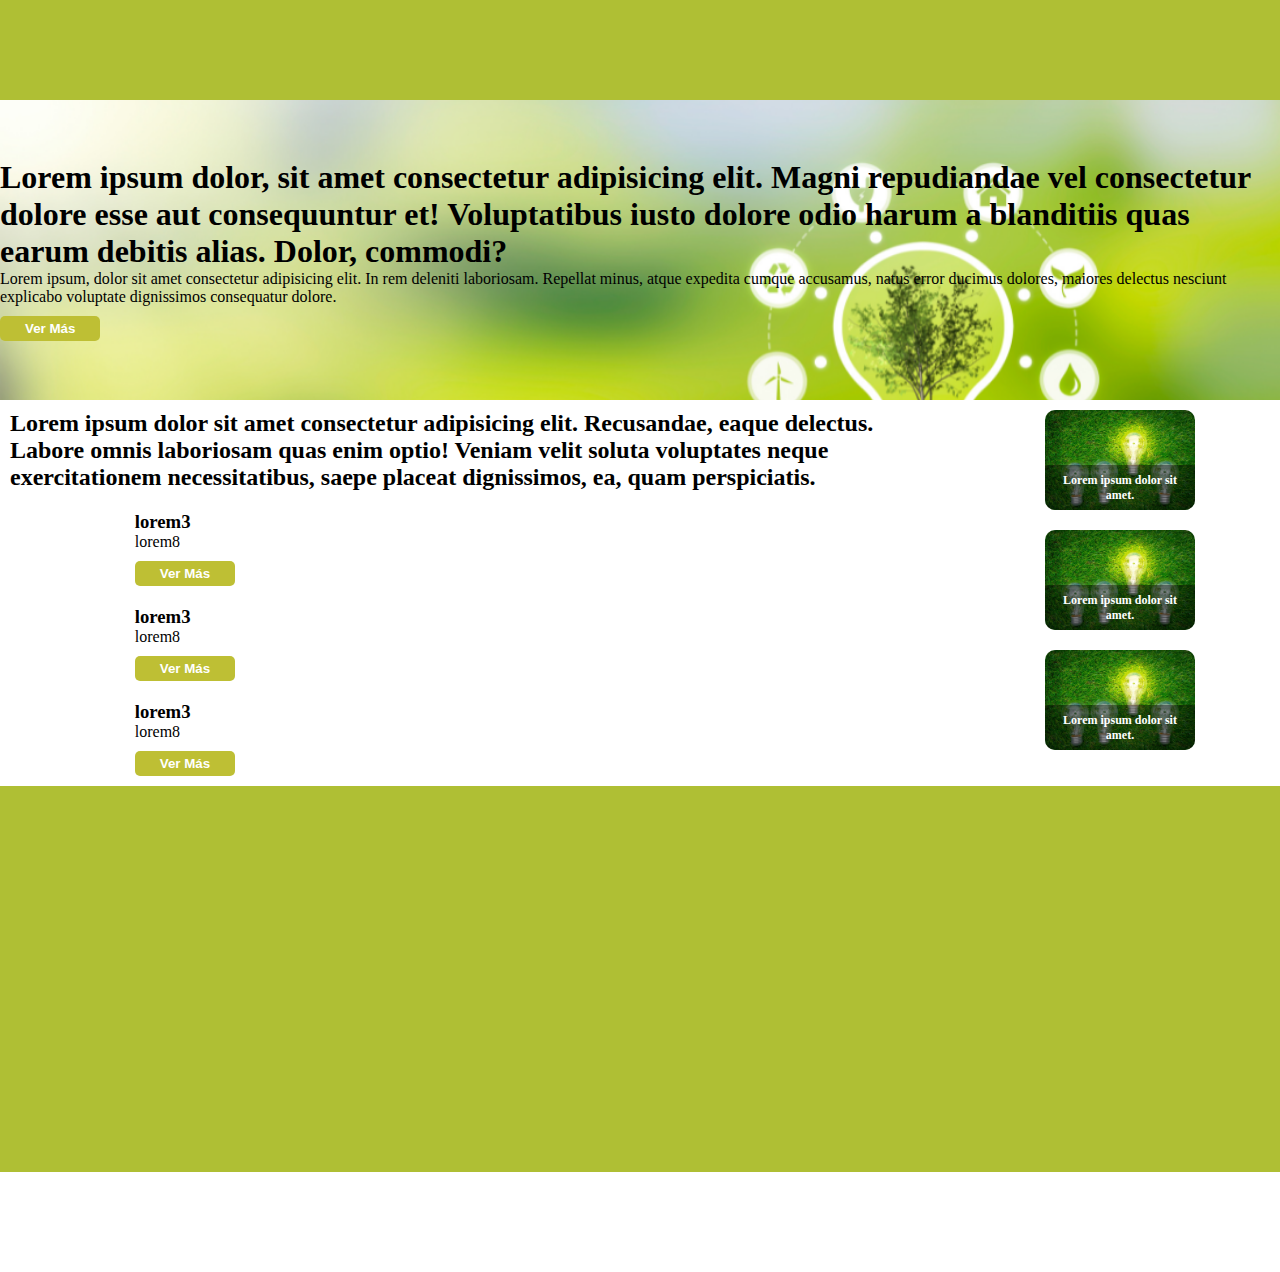
==== index.html @ eb99c410 "Primer etapa" ====
<!DOCTYPE html>
<html lang="en">
<head>
    <meta charset="UTF-8">
    <meta http-equiv="X-UA-Compatible" content="IE=edge">
    <meta name="viewport" content="width=device-width, initial-scale=1.0">
    <title>Document</title>
    <link rel="stylesheet" href="https://cdnjs.cloudflare.com/ajax/libs/font-awesome/6.2.1/css/all.min.css" integrity="sha512-MV7K8+y+gLIBoVD59lQIYicR65iaqukzvf/nwasF0nqhPay5w/9lJmVM2hMDcnK1OnMGCdVK+iQrJ7lzPJQd1w==" crossorigin="anonymous" referrerpolicy="no-referrer" />
    <link rel="stylesheet" href="./assets/css/style.css">
</head>
<body class="bodyConAside">
    <nav class="navegador">
        <i class="fa-solid fa-bars"></i>
        <ul>
            <li> <a href="./index.html">Inicio</a>
            <li>
                <a href="">Productos</a>
                <ul>
                    <li><a href="">SolucionesSolares</a></li>
                    <li><a href="">Termotanques Solares</a></li>
                    <li><a href="">Electricidad Fotovoltaica</a></li>
                    <li><a href="">Climatizadores de Pileta</a></li>
                    <li><a href="">Calefaccion</a></li>
                </ul>
            </li>
            <li><a href="">Servicios</a></li>
            <li><a href="">Nosotros</a></li>
            <li><a href="./pages/contacto.html">Contacto</a></li>
        </ul>
    </nav>
    <header class="encabezado"> 
            <div class="encabezado-Info">
                <h1>Lorem ipsum dolor, sit amet consectetur adipisicing elit. Magni repudiandae vel consectetur dolore esse aut consequuntur et! Voluptatibus iusto dolore odio harum a blanditiis quas earum debitis alias. Dolor, commodi?</h1>
                <p>Lorem ipsum, dolor sit amet consectetur adipisicing elit. In rem deleniti laboriosam. Repellat minus, atque expedita cumque accusamus, natus error ducimus dolores, maiores delectus nesciunt explicabo voluptate dignissimos consequatur dolore.</p>
                <button class="btn">Ver Más</button>
            </div>
    </header>
    <main>
        <h2 class="subtitulo">Lorem ipsum dolor sit amet consectetur adipisicing elit. Recusandae, eaque delectus. Labore omnis laboriosam quas enim optio! Veniam velit soluta voluptates neque exercitationem necessitatibus, saepe placeat dignissimos, ea, quam perspiciatis.</h2>
        <section class="tarjetas">
            <div class="tarjeta">
                <img src="./assets/img/silhouette-hands-forming-heart-shape-with-sunrise.jpg" alt="">
                <div class="tarjeta-info">
                    <h3>lorem3</h3>
                    <p>lorem8</p>
                    <button class="btn">Ver Más</button>
                </div>
            </div>
            <div class="tarjeta">
                <img src="./assets/img/silhouette-hands-forming-heart-shape-with-sunrise.jpg" alt="">
                <div class="tarjeta-info">
                    <h3>lorem3</h3>
                    <p>lorem8</p>
                    <button class="btn">Ver Más</button>
                </div>
            </div>
            <div class="tarjeta">
                <img src="./assets/img/silhouette-hands-forming-heart-shape-with-sunrise.jpg" alt="">
                <div class="tarjeta-info">
                    <h3>lorem3</h3>
                    <p>lorem8</p>
                    <button class="btn">Ver Más</button>
                </div>
            </div>
        </section>
    </main>
    <aside>
        <section class="publicidades">
            <div class="publicidad">
                <img src="./assets/img/concepto-eco-bombilla-crece-hierba_1232-2774.jpg" alt="">
                <h4>Lorem ipsum dolor sit amet.</h4>  
            </div>
            <div class="publicidad">
                <img src="./assets/img/concepto-eco-bombilla-crece-hierba_1232-2774.jpg" alt="">
                <h4>Lorem ipsum dolor sit amet.</h4>  
            </div>
            <div class="publicidad">
                <img src="./assets/img/concepto-eco-bombilla-crece-hierba_1232-2774.jpg" alt="">
                <h4>Lorem ipsum dolor sit amet.</h4>  
            </div>
        </section>
    </aside>
    <footer>
        
    </footer>
</body>
</html>
---- assets/css/style.css ----
*{
    margin: 0;
    padding: 0;
    box-sizing: border-box;
}

.bodyConAside{
    display: grid;
    grid-template-columns: repeat(4,1fr);
    grid-template-rows: 100px 300px 1fr 1fr 100px;
    grid-template-areas: "nav    nav    nav    nav"
                         "header header header header"
                         "main   main   main   aside"
                         "footer footer footer footer";
                          
}

@media(max-width: 576px){
    .bodyConAside{
        grid-template-rows: 100px 300px auto auto 100px;
        grid-template-areas: "nav    nav    nav    nav"
                             "header header header header"
                             "main   main   main   main"
                             "aside  aside  aside  aside"
                             "footer footer footer footer";
    }
}

.bodySinAside{
    display: grid;
    grid-template-columns: repeat(4,1fr);
    grid-template-rows: 100px 300px 1fr 100px;
    grid-template-areas: "nav    nav    nav    nav"
                         "header header header header"
                         "main   main   main   main"
                         "footer footer footer footer";   
}
.navegador{
    grid-area: nav;
    background-color: #afbf34;
    padding: 20px;

}
.navegador .fa-bars{
    display: none;
}

.navegador > ul {
    list-style-type: none;
    display: flex;
    justify-content: end;
}
.navegador > ul > li {
    position: relative;
} 
.navegador > ul > li:hover ul{
    display: block;
}

.navegador  ul  li  a {
    display: block;
    padding: 20px;
    text-decoration: none;
    color: white;
    font-size: 24px;
}
.navegador > ul > li > ul {
    display: none;
    position: absolute;
    list-style-type: none;
    background-color:#afbf34;
    left: -10px;
    
}
@media(max-width: 576px){
    .navegador .fa-bars{
        display: block;
        color: white;
        font-size: 30px;
    }
}

.navegador > ul{
      position: fixed;  
      top: 0;
      left: -300px;
      flex-direction: column;
      justify-content: start;
      align-items: center;
      padding-top: 70px;
      background-color:#afbf34;
      width: 250px;
      height: 100vh;
      transition: 0.2s;
      
}

.navegador .fa-bars:hover + ul {
    left: 0;
    
}
.navegador ul:hover{
    left: 0;
}


.encabezado{
    background-image: url(../img/2.png);
    background-size: cover;
    grid-area: header;
    display: flex;
    justify-content: center;
    align-items: center;
}
.encabezado-info h1{
    color: white;

}

main{
    grid-area: main;

}
.btn{
    margin-top: 10px;
    padding: 5px 25px;
    background-color: #BEBF34;
    border: none;
    color: white;
    border-radius: 5px;
    font-weight: bold;
}
.subtitulo {
    margin: 10px;
}
.tarjeta{
    display: flex;
    flex-wrap: wrap;
    justify-content: space-around;
}

.tarjeta {
    display: flex;
    width: 350px;
    gap: 10px;
    margin: 10px;

}
.tarjeta img {
    width: 250px;
}

aside{
    grid-area: aside;

}
.publicidades {
    display: flex;
    flex-wrap: wrap;
    justify-content: space-around;
}
.publicidad {
    width: 150px;
    height: 100px;
    position: relative;
    border-radius: 10px;
    overflow: hidden;
    margin: 10px;

}

.publicidad h4{
    width: 100%;
    padding: 5%;
    position: absolute;
    bottom: 0;
    text-align: center;
    font-size: 12px;
    background-color: rgba(0, 0, 0, 0.411);
    color: white;

}
.publicidad img {
    width: 100%;
    height: 100%;
    object-fit: cover;

}

footer{
    grid-area: footer;
    background-color: #afbf34;
}

.formulario{
    background-color: #afbf34;
    color: white;
    padding: 30px;
    margin-bottom: 10px;
    gap: 10px;
    display: grid;
    grid-template-columns: 1fr 1fr;
    grid-template-rows: 1fr 1fr 1fr 1fr 60px;
    grid-template-areas:  "Título       Título"
                          "nameApellido email"
                          "tel          asunto"
                          "mensaje      mensaje"
                          "button       button";
}
.formulario h2{
    grid-area: Título;
}

.formulario label ::nth-child(2){
    grid-area: nameApellido;
}

.formulario label ::nth-child(3){
    grid-area: email;
}

.formulario label ::nth-child(4){
    grid-area: tel;
}

.formulario label ::nth-child(5){
    grid-area: asunto;
}

.formulario label ::nth-child(6){
    grid-area: mensaje;
}

.formulario button :nth-child(7){
    grid-area: button;
}

.formulario label{
    display: flex;
    flex-direction: column;
}

.formulario label input{
    background-color: transparent;
    border: 0;
    border-bottom: 1px solid white;
    margin-top: 10px;
}
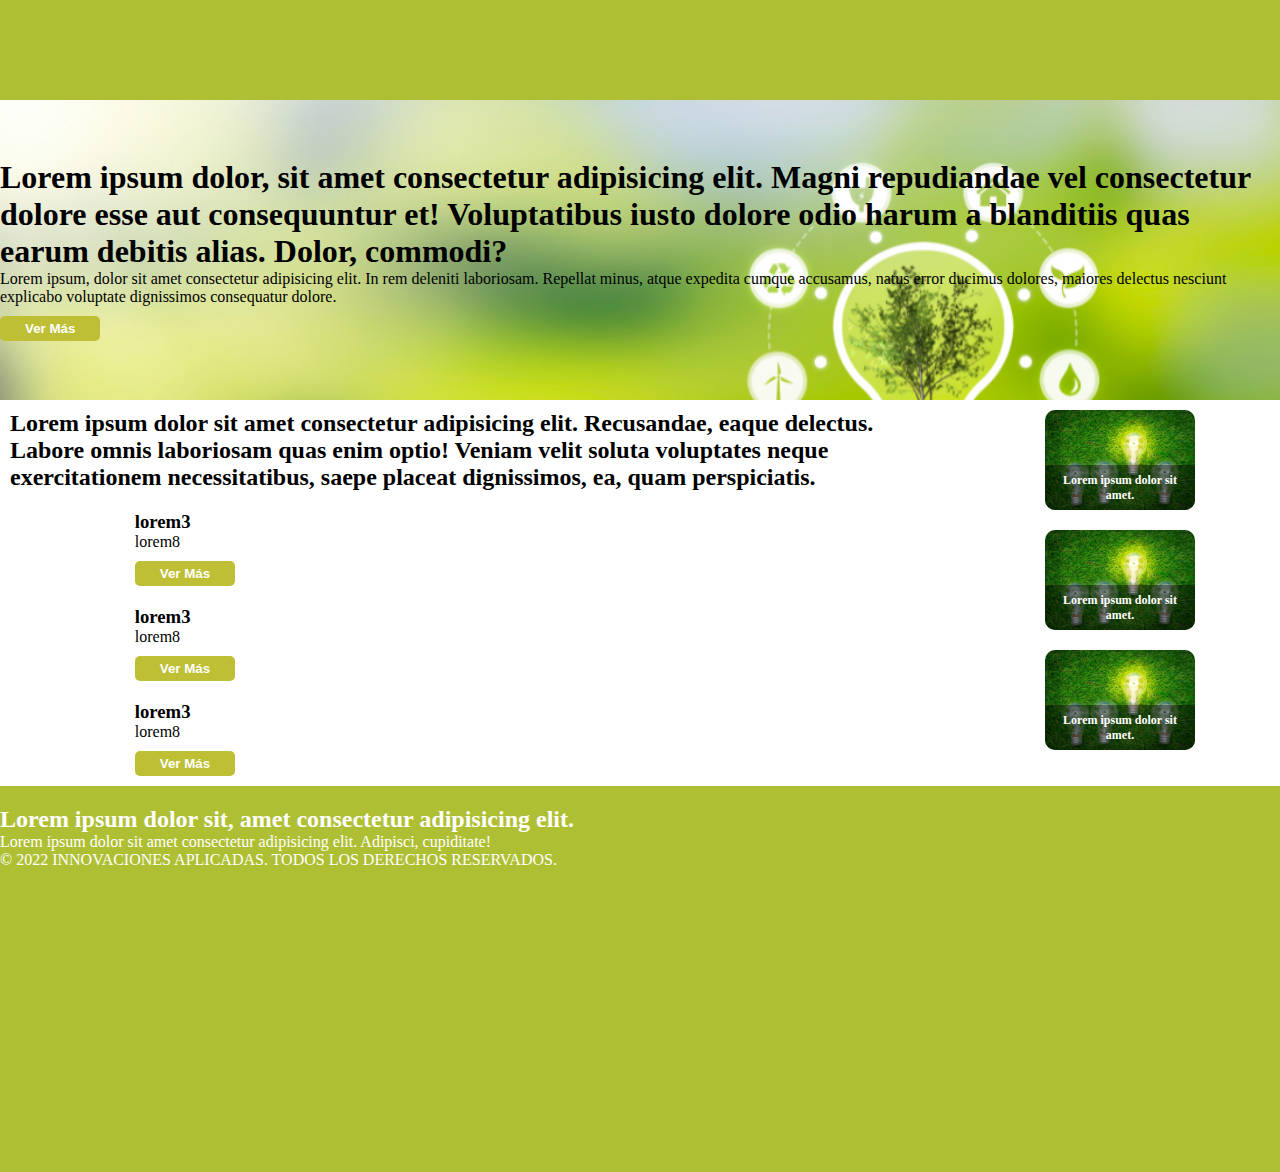
==== commit 20bbeea9: "modificaciones footer" ====
--- a/index.html
+++ b/index.html
@@ -5,10 +5,13 @@
     <meta http-equiv="X-UA-Compatible" content="IE=edge">
     <meta name="viewport" content="width=device-width, initial-scale=1.0">
     <title>Document</title>
+    <link href="https://unpkg.com/aos@2.3.1/dist/aos.css" rel="stylesheet">
     <link rel="stylesheet" href="https://cdnjs.cloudflare.com/ajax/libs/font-awesome/6.2.1/css/all.min.css" integrity="sha512-MV7K8+y+gLIBoVD59lQIYicR65iaqukzvf/nwasF0nqhPay5w/9lJmVM2hMDcnK1OnMGCdVK+iQrJ7lzPJQd1w==" crossorigin="anonymous" referrerpolicy="no-referrer" />
     <link rel="stylesheet" href="./assets/css/style.css">
 </head>
 <body class="bodyConAside">
+        
+    </div>
     <nav class="navegador">
         <i class="fa-solid fa-bars"></i>
         <ul>
@@ -81,7 +84,20 @@
         </section>
     </aside>
     <footer>
-        
+        <div class="compania"></div>
+            <h2>Lorem ipsum dolor sit, amet consectetur adipisicing elit.</h2>
+            <p>Lorem ipsum dolor sit amet consectetur adipisicing elit. Adipisci, cupiditate!</p>
+            <div>
+                <i class="fa-brands fa-facebook"></i>
+                <i class="fa-brands fa-instagram"></i>
+                <i class="fa-brands fa-youtube"></i>
+            </div>
+            <p>© 2022 INNOVACIONES APLICADAS. TODOS LOS DERECHOS RESERVADOS.</p>
+        <div class="ubicación"></div>
     </footer>
+    
+    <script>
+        AOS.init();
+      </script>
 </body>
 </html>--- a/assets/css/style.css
+++ b/assets/css/style.css
@@ -7,7 +7,7 @@
 .bodyConAside{
     display: grid;
     grid-template-columns: repeat(4,1fr);
-    grid-template-rows: 100px 300px 1fr 1fr 100px;
+    grid-template-rows: 100px 300px 1fr 1fr auto;
     grid-template-areas: "nav    nav    nav    nav"
                          "header header header header"
                          "main   main   main   aside"
@@ -17,7 +17,7 @@
 
 @media(max-width: 576px){
     .bodyConAside{
-        grid-template-rows: 100px 300px auto auto 100px;
+        grid-template-rows: 100px 300px auto auto auto;
         grid-template-areas: "nav    nav    nav    nav"
                              "header header header header"
                              "main   main   main   main"
@@ -29,7 +29,7 @@
 .bodySinAside{
     display: grid;
     grid-template-columns: repeat(4,1fr);
-    grid-template-rows: 100px 300px 1fr 100px;
+    grid-template-rows: 100px 300px 1fr auto;
     grid-template-areas: "nav    nav    nav    nav"
                          "header header header header"
                          "main   main   main   main"
@@ -194,6 +194,9 @@
 
 .formulario{
     background-color: #afbf34;
+    max-width: 800px;
+    margin: 20px auto;
+    border-radius: 10px;
     color: white;
     padding: 30px;
     margin-bottom: 10px;
@@ -205,8 +208,28 @@
                           "nameApellido email"
                           "tel          asunto"
                           "mensaje      mensaje"
-                          "button       button";
-}
+                          "button       button"
+}
+
+@media(max-width:800px){
+    .formulario{
+        width: 100%;
+        margin: 20px 0px;
+        border-radius: 0px;
+        grid-template-columns: 1fr 1fr;
+        grid-template-rows: 1fr 1fr 1fr 1fr 1fr 60px;
+        grid-template-areas:  "Título       Título"
+                              "nameApellido nameApellido"
+                              "Email        Email"
+                              "Tel          Tel"
+                              "asunto       asunto"
+                              "mensaje      mensaje"
+                              "button       button"
+    }
+}
+
+
+
 .formulario h2{
     grid-area: Título;
 }
@@ -231,8 +254,14 @@
     grid-area: mensaje;
 }
 
-.formulario button :nth-child(7){
+.formulario button{
     grid-area: button;
+    width: 150px;
+    border-radius: 5px;
+    border: none;
+    font-size: 15px;
+    color:#afbf34;
+    margin-top: 20px;
 }
 
 .formulario label{
@@ -240,9 +269,52 @@
     flex-direction: column;
 }
 
-.formulario label input{
+.formulario label input , .fomulario label textarea{
     background-color: transparent;
     border: 0;
     border-bottom: 1px solid white;
     margin-top: 10px;
-}+    outline: none;
+    color: white;
+}
+.loading{
+    width: 100vw;
+    height: 100vh;
+    background-color: #bfbf345d;
+    position: fixed;
+    z-index: 500;
+    display: flex;
+    justify-content: center;
+    align-items: center;
+}
+
+.loading i{
+    color: white;
+    font-size: 64px;
+    animation-name: rotar;
+    animation-duration: .5s;
+    animation-iteration-count: infinite;
+}
+
+@keyframes rotar {
+    0%{
+        transform: rotateZ(0deg);
+    }
+    100%{
+        transform: rotateZ(360deg);
+    }
+}
+
+footer{
+    color: white;
+
+}
+
+footer .compania{
+    width: 40%;
+    display: flex;
+    flex-direction: column;
+    gap: 10px;
+    padding: 10px;
+}
+
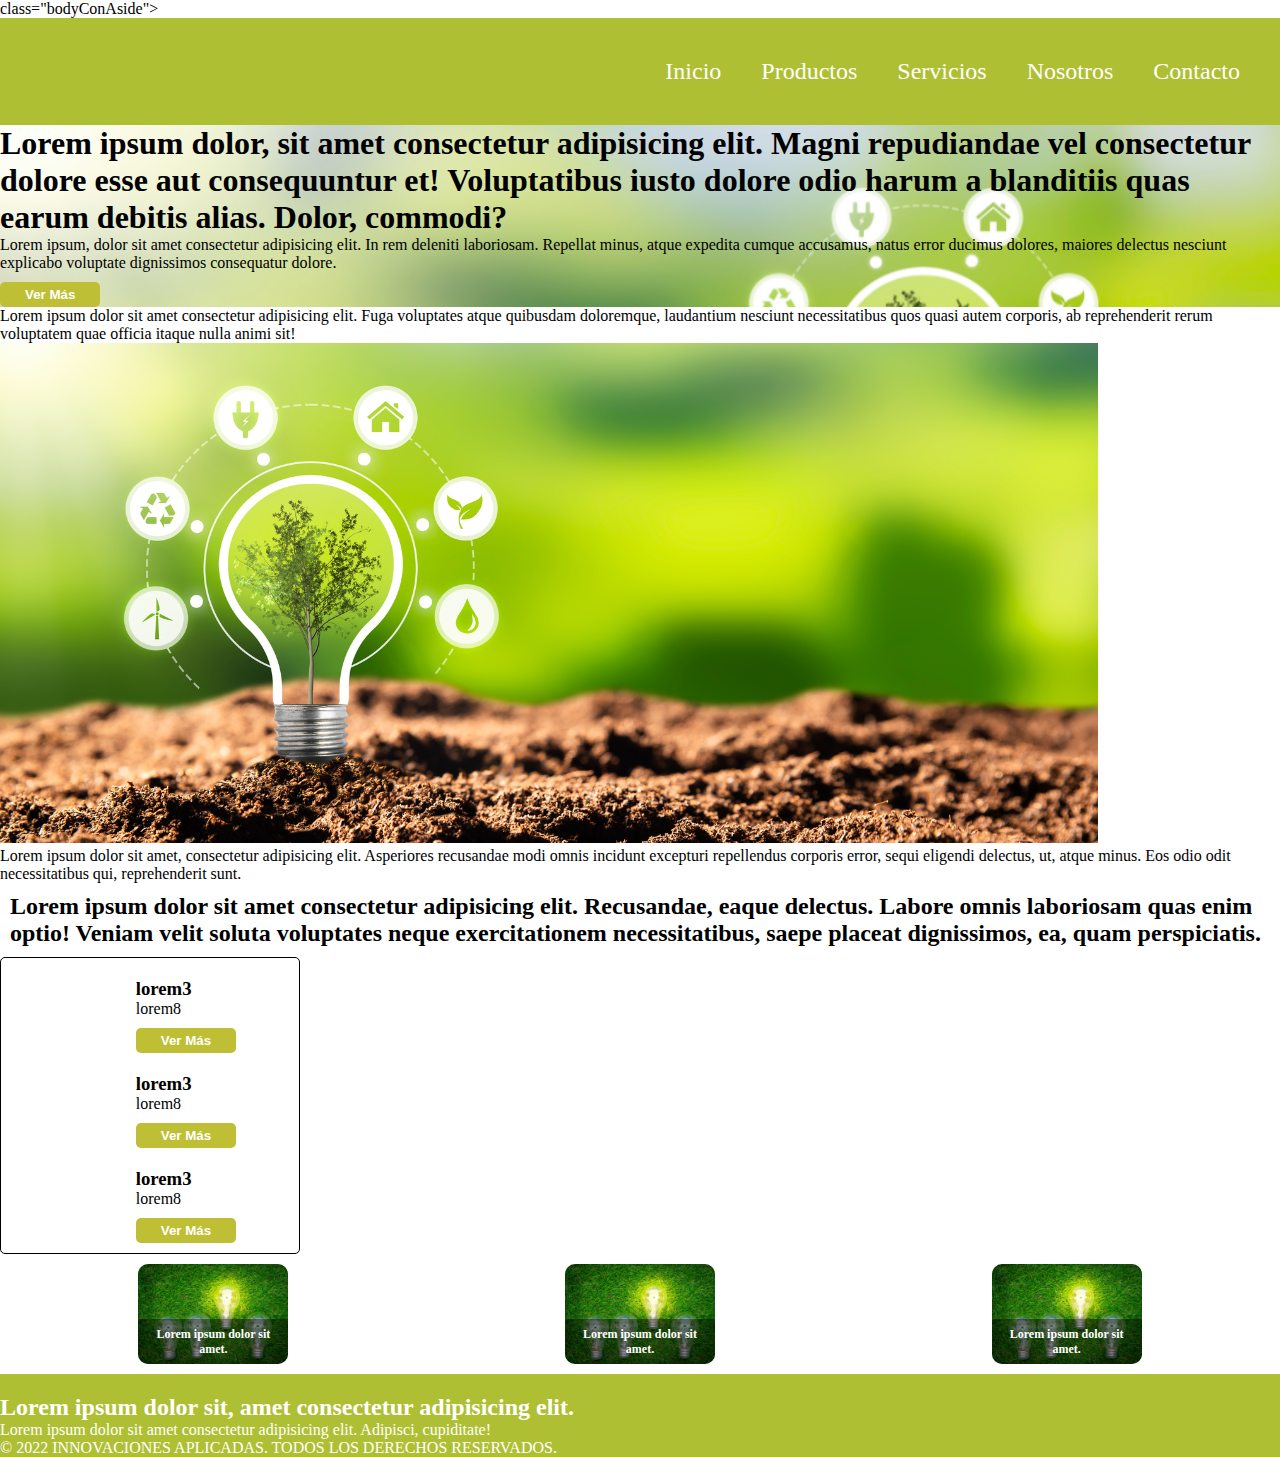
==== commit 966109f4: "" ====
--- a/index.html
+++ b/index.html
@@ -7,9 +7,11 @@
     <title>Document</title>
     <link href="https://unpkg.com/aos@2.3.1/dist/aos.css" rel="stylesheet">
     <link rel="stylesheet" href="https://cdnjs.cloudflare.com/ajax/libs/font-awesome/6.2.1/css/all.min.css" integrity="sha512-MV7K8+y+gLIBoVD59lQIYicR65iaqukzvf/nwasF0nqhPay5w/9lJmVM2hMDcnK1OnMGCdVK+iQrJ7lzPJQd1w==" crossorigin="anonymous" referrerpolicy="no-referrer" />
+    <link href="https://cdn.jsdelivr.net/npm/bootstrap@5.3.0-alpha1/dist/css/bootstrap.min.css" rel="stylesheet" integrity="sha384-GLhlTQ8iRABdZLl6O3oVMWSktQOp6b7In1Zl3/Jr59b6EGGoI1aFkw7cmDA6j6gD" crossorigin="anonymous">
     <link rel="stylesheet" href="./assets/css/style.css">
 </head>
-<body class="bodyConAside">
+<body class="container">
+class="bodyConAside">
         
     </div>
     <nav class="navegador">
@@ -17,7 +19,7 @@
         <ul>
             <li> <a href="./index.html">Inicio</a>
             <li>
-                <a href="">Productos</a>
+                <a href="./pages/productos.html">Productos</a>
                 <ul>
                     <li><a href="">SolucionesSolares</a></li>
                     <li><a href="">Termotanques Solares</a></li>
@@ -26,7 +28,7 @@
                     <li><a href="">Calefaccion</a></li>
                 </ul>
             </li>
-            <li><a href="">Servicios</a></li>
+            <li><a href="./pages/servicios.html">Servicios</a></li>
             <li><a href="">Nosotros</a></li>
             <li><a href="./pages/contacto.html">Contacto</a></li>
         </ul>
@@ -39,6 +41,17 @@
             </div>
     </header>
     <main>
+        <div class="cajas row justify-content-around align-items-center">
+            <div class="caja col-12 col-md-6 col-ig-4">
+                <p>Lorem ipsum dolor sit amet consectetur adipisicing elit. Fuga voluptates atque quibusdam doloremque, laudantium nesciunt necessitatibus quos quasi autem corporis, ab reprehenderit rerum voluptatem quae officia itaque nulla animi sit!</p>
+            </div>
+            <div class="caja col-12 col-md-6 col-ig-4">
+                <img class="img-fluid" src="./assets/img/6.png" alt="">
+            </div>
+            <div class="caja col-12 col-md-6 col-ig-4">
+                <p>Lorem ipsum dolor sit amet, consectetur adipisicing elit. Asperiores recusandae modi omnis incidunt excepturi repellendus corporis error, sequi eligendi delectus, ut, atque minus. Eos odio odit necessitatibus qui, reprehenderit sunt.</p>
+            </div>
+        </div>
         <h2 class="subtitulo">Lorem ipsum dolor sit amet consectetur adipisicing elit. Recusandae, eaque delectus. Labore omnis laboriosam quas enim optio! Veniam velit soluta voluptates neque exercitationem necessitatibus, saepe placeat dignissimos, ea, quam perspiciatis.</h2>
         <section class="tarjetas">
             <div class="tarjeta">
@@ -87,6 +100,7 @@
         <div class="compania"></div>
             <h2>Lorem ipsum dolor sit, amet consectetur adipisicing elit.</h2>
             <p>Lorem ipsum dolor sit amet consectetur adipisicing elit. Adipisci, cupiditate!</p>
+        </div>
             <div>
                 <i class="fa-brands fa-facebook"></i>
                 <i class="fa-brands fa-instagram"></i>
@@ -99,5 +113,6 @@
     <script>
         AOS.init();
       </script>
+    <script src="https://cdn.jsdelivr.net/npm/bootstrap@5.3.0-alpha1/dist/js/bootstrap.bundle.min.js" integrity="sha384-w76AqPfDkMBDXo30jS1Sgez6pr3x5MlQ1ZAGC+nuZB+EYdgRZgiwxhTBTkF7CXvN" crossorigin="anonymous"></script>
 </body>
 </html>--- a/assets/css/style.css
+++ b/assets/css/style.css
@@ -78,7 +78,7 @@
         color: white;
         font-size: 30px;
     }
-}
+
 
 .navegador > ul{
       position: fixed;  
@@ -95,6 +95,7 @@
       
 }
 
+}
 .navegador .fa-bars:hover + ul {
     left: 0;
     
@@ -251,8 +252,9 @@
 }
 
 .formulario label ::nth-child(6){
-    grid-area: mensaje;
-}
+    width: 100%;
+}
+
 
 .formulario button{
     grid-area: button;
@@ -271,7 +273,7 @@
 
 .formulario label input , .fomulario label textarea{
     background-color: transparent;
-    border: 0;
+    border: 0px;
     border-bottom: 1px solid white;
     margin-top: 10px;
     outline: none;
@@ -318,3 +320,43 @@
     padding: 10px;
 }
 
+.tarjetas{
+    width: 300px;
+    border: 1px solid;
+    border-radius: 5px;
+    transition: 0.5s;
+}
+.tarjetas:hover{
+    transform: translate(10px,20px);
+}
+
+.bg-body-tertiary{
+    background-color: #afbf34 !important;
+}
+.navbar{
+    padding: 20px;
+}
+
+.nav-link:hover{
+    background-color: rgb(248, 245, 245);
+
+}
+
+.formulario{
+    width: 50%;
+    margin: 20PX auto;
+    padding: 10px;
+}
+
+.imgefect:hover{
+    transform: scale(1.5);
+    transition: .5s;
+
+}
+
+.banner1{
+    max-width: 100%;
+    max-height: 100%;
+    height: auto;
+}
+
